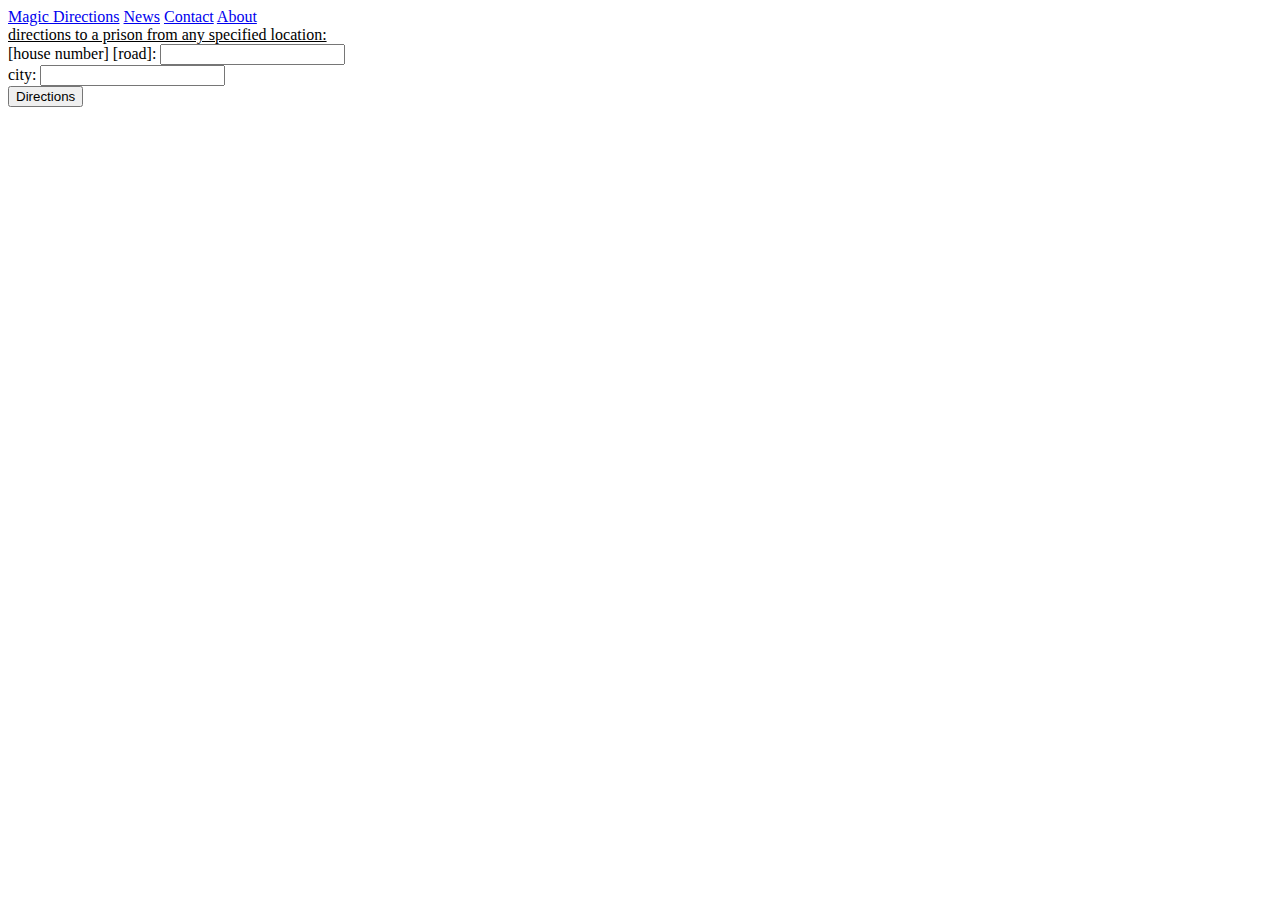
==== magicdirections.html @ 0478857f "Update magicdirections.html" ====
<!DOCTYPE html>
<html>
<head>
    <title>User Input</title>
  <link rel="stylesheet" href="style.css">
  <script src="script.js"></script>
</head>
<body>
  <div class="topnav">
  <a class="active" href="magicdirections.html">Magic Directions</a>
  <a href="#news">News</a>
  <a href="#contact">Contact</a>
  <a href="#about">About</a>
</div>

<u>directions to a prison from any specified location:</u>
<form id="form" onsubmit="dir(); return false;">
  [house number] [road]: <input id="road" type="text" name="road"><br>
  city: <input id="city" type="text" name="city"><br>
  <input type="button" value="Directions" onClick="dir()">
  <p id="return"></p>
</form>
</body>
</html>
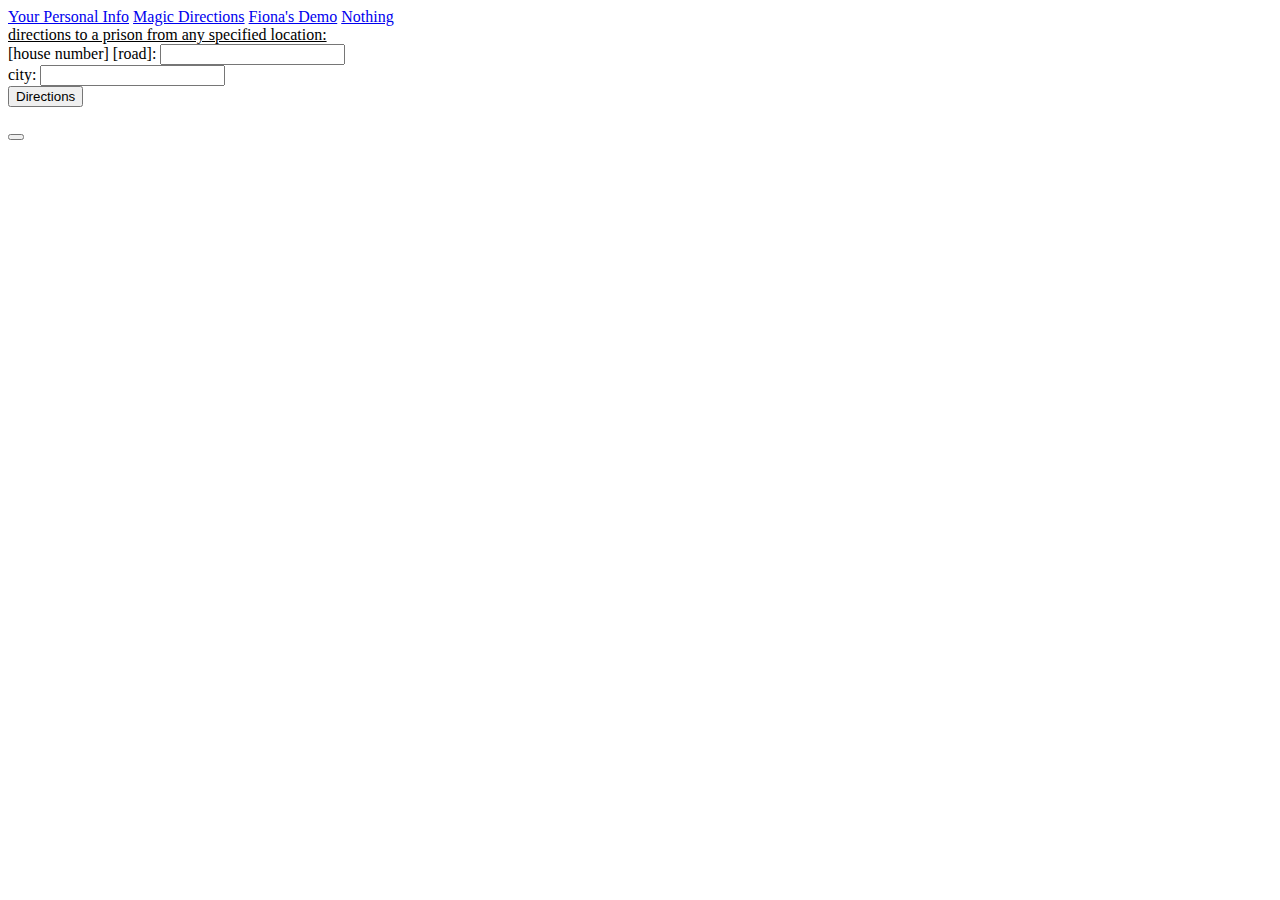
==== commit 555e1c51: "Add files via upload" ====
--- a/magicdirections.html
+++ b/magicdirections.html
@@ -1,24 +1,25 @@
 <!DOCTYPE html>
 <html>
 <head>
-    <title>User Input</title>
+  <title>User Input</title>
   <link rel="stylesheet" href="style.css">
   <script src="script.js"></script>
 </head>
 <body>
   <div class="topnav">
-  <a class="active" href="magicdirections.html">Magic Directions</a>
-  <a href="#news">News</a>
-  <a href="#contact">Contact</a>
-  <a href="#about">About</a>
-</div>
+    <a class="active" href="index.html">Your Personal Info</a>
+    <a href="magicdirections.html">Magic Directions</a>
+    <a href="demo.html">Fiona's Demo</a>
+    <a href="#about">Nothing</a>
+  </div>
 
 <u>directions to a prison from any specified location:</u>
-<form id="form" onsubmit="dir(); return false;">
+<form id="form" onsubmit="dirniagara(); return false;">
   [house number] [road]: <input id="road" type="text" name="road"><br>
   city: <input id="city" type="text" name="city"><br>
-  <input type="button" value="Directions" onClick="dir()">
+  <input type="button" value="Directions" onClick="dirniagara()">
   <p id="return"></p>
 </form>
+  <button type="button" value="Directions" onclick="dir()"></button>
 </body>
-</html>
+</html>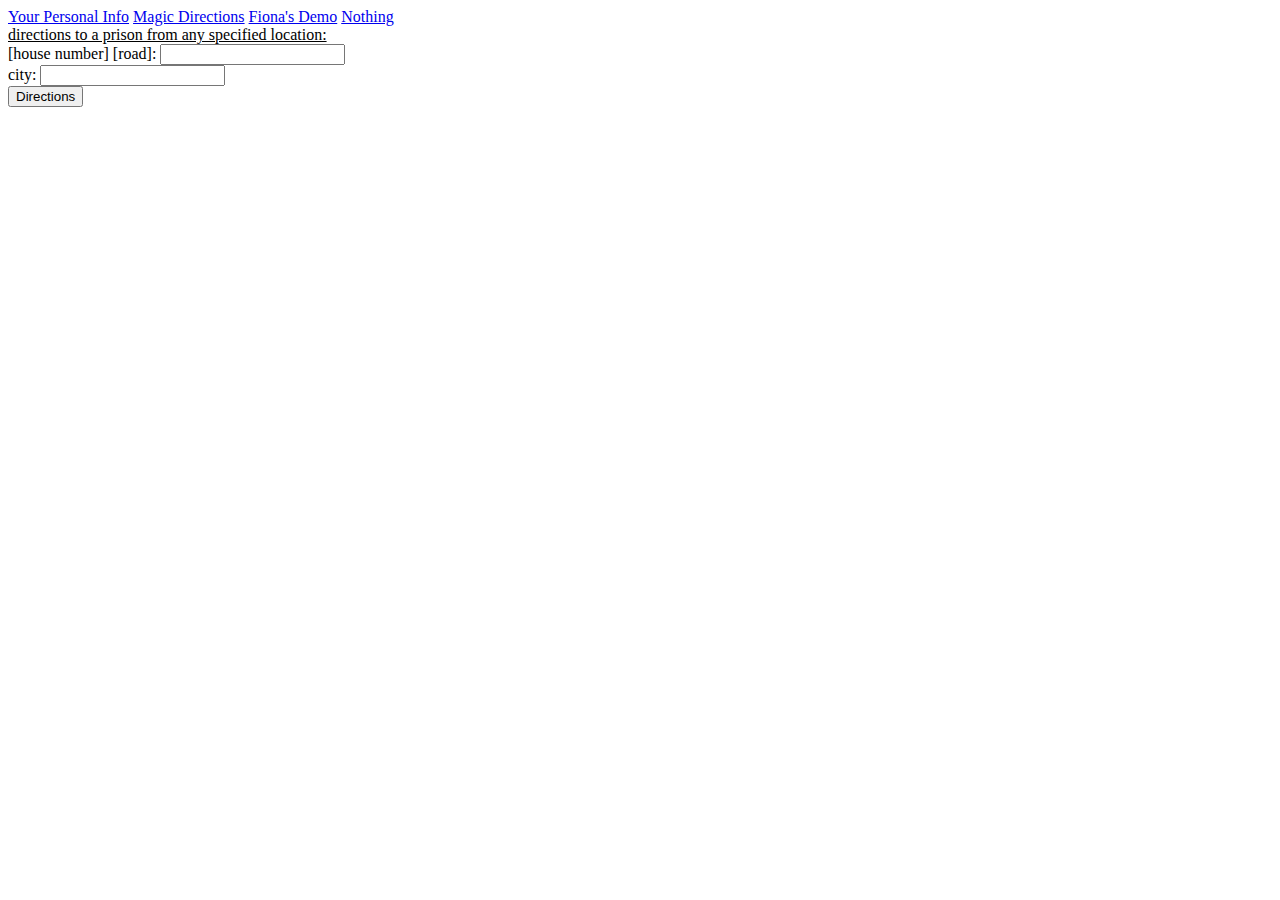
==== commit 9eb4d48a: "Update magicdirections.html" ====
--- a/magicdirections.html
+++ b/magicdirections.html
@@ -20,6 +20,5 @@
   <input type="button" value="Directions" onClick="dirniagara()">
   <p id="return"></p>
 </form>
-  <button type="button" value="Directions" onclick="dir()"></button>
 </body>
-</html>+</html>
